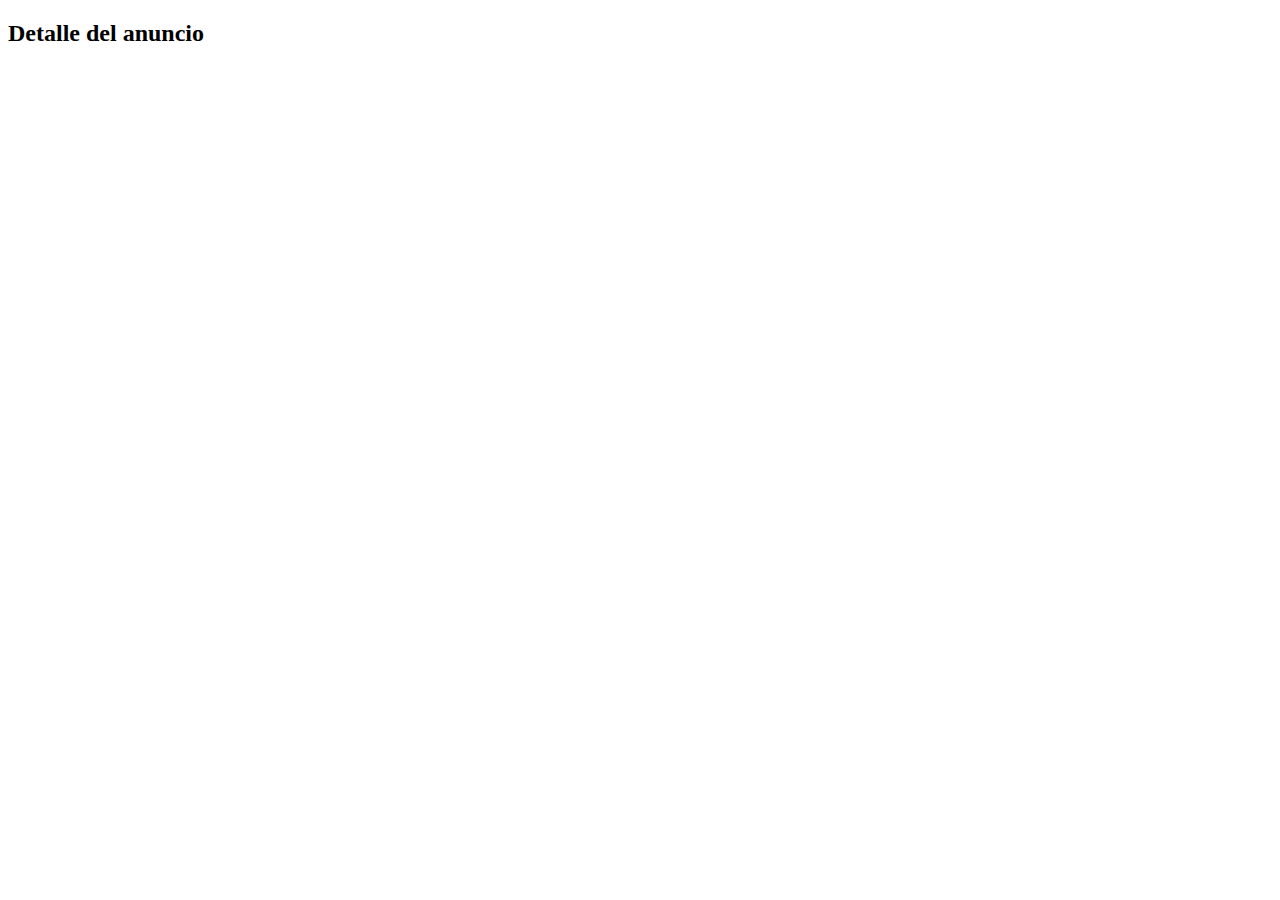
==== adsDetail.html @ 50fcc55c "creo adsDetail.html" ====
<!DOCTYPE html>
<html lang="en">
<head>
    <meta charset="UTF-8">
    <meta http-equiv="X-UA-Compatible" content="IE=edge">
    <meta name="viewport" content="width=device-width, initial-scale=1.0">
    <title>Advertisment Detail</title>
</head>
<body>
    <h2>Detalle del anuncio</h2>
</body>
</html>
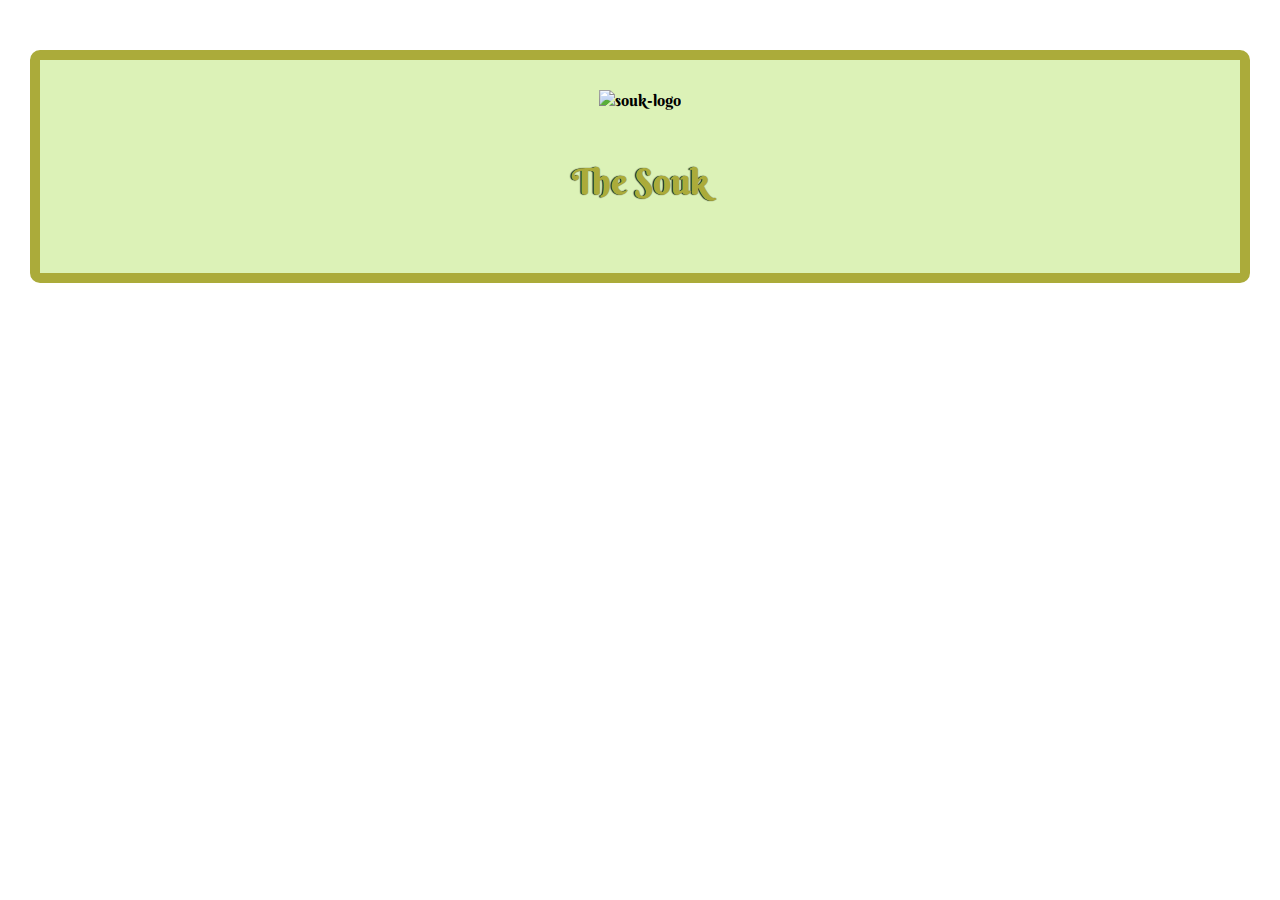
==== commit 9b81aa66: "Hojas de estilos creadas y anuncios creados" ====
--- a/adsDetail.html
+++ b/adsDetail.html
@@ -5,8 +5,29 @@
     <meta http-equiv="X-UA-Compatible" content="IE=edge">
     <meta name="viewport" content="width=device-width, initial-scale=1.0">
     <title>Advertisment Detail</title>
+    <link rel="stylesheet" href="styles/createAd.css">
+    <link rel="preconnect" href="https://fonts.googleapis.com">
+    <link rel="preconnect" href="https://fonts.gstatic.com" crossorigin>
+    <link href="https://fonts.googleapis.com/css2?family=Berkshire+Swash&display=swap" rel="stylesheet">
 </head>
 <body>
-    <h2>Detalle del anuncio</h2>
+
+    <div class="container">
+
+        <div class="logo__container">
+            <img class="logo__imgG" src="https://i.postimg.cc/d0zTBD4z/souk-logo.png" alt="souk-logo">
+            <img class="logo__imgP" src="https://i.postimg.cc/8cGmX8JT/souk-logo.png" alt="souk-logo">
+        </div>
+
+        <h2 class="title">The Souk</h2>
+    
+        <section class="notification__container"></section>
+    
+        <section class="ad__detail__container"></section>
+
+    </div>
+
+
+    <script type="module" src="./ad__Detail/index.js"></script>
 </body>
 </html>--- a/styles/createAd.css
+++ b/styles/createAd.css
@@ -0,0 +1,104 @@
+:root {
+    --txt-color: rgb(145, 145, 42);
+    --bg-color: rgb(220, 242, 183);
+    --border-color: rgb(145, 145, 42);
+    font-family: 'Berkshire Swash', cursive;
+}
+
+*{
+    margin: 0;
+    padding: 0;
+    box-sizing: border-box;
+}
+
+body{
+    text-align: center;
+}
+
+.container {
+    margin: 50px 30px;
+    text-align: center;
+    display: flex;
+    align-items: center;
+    justify-content: center;
+    flex-direction: column;
+    gap: 20px;
+    border: solid 10px rgb(171, 171, 58);
+    border-radius: 10px;
+    background-color: rgb(220, 242, 183);
+}
+
+.input__case {
+    border: solid 4px rgb(171, 171, 58);
+    border-radius: 10px;   
+}
+
+#create__ad__form, .register__user__form , .ad__detail__container{
+    color: rgb(145, 145, 42);
+    text-shadow: rgb(8, 8, 8) -1px -0.1px;
+    font-size: 25px;
+    text-align: center;
+    display: flex;
+    align-items: center;
+    justify-content: center;
+    flex-direction: column;
+    gap: 20px;
+    margin-bottom: 30px;
+}
+
+.logo__container {
+    margin: 30px;
+}
+
+.title {
+    font-family: 'Berkshire Swash', cursive;
+    color: rgb(171, 171, 58);
+    text-shadow: rgb(8, 8, 8) -1px -0.1px
+    1px;
+    font-size: 35px;
+}
+
+.notification__container, .notification{
+    text-align: center;
+    color: var(--txt-color);
+    text-shadow: rgb(8, 8, 8) -1px -0.1px;
+}
+
+.create__ad__button, .login__button, .button__element {
+    min-height: 30px;
+    min-width: 150px;
+    color: var(--txt-color);
+    background-color: rgb(196, 232, 250) ;
+    margin:20px auto 20px;
+    border-radius: 5px;
+    border: solid 3px var(--border-color);
+}
+
+.photo__frame {
+    position: relative;
+    background-color: black;
+    border-radius: 5px;
+    border: solid 10px var(--border-color);
+    overflow: hidden;
+}
+
+@media screen and (min-width: 450px) {
+    .logo__imgP{
+        display: none;
+    }
+}
+@media screen and (max-width: 450px) {
+    .logo__imgG{
+        display: none;
+    }
+
+    .container {
+        margin: 50px 10px;
+    }
+}
+
+@media screen and (max-width: 400px) {
+    .photo__frame{
+        max-width: 280px;
+    }
+}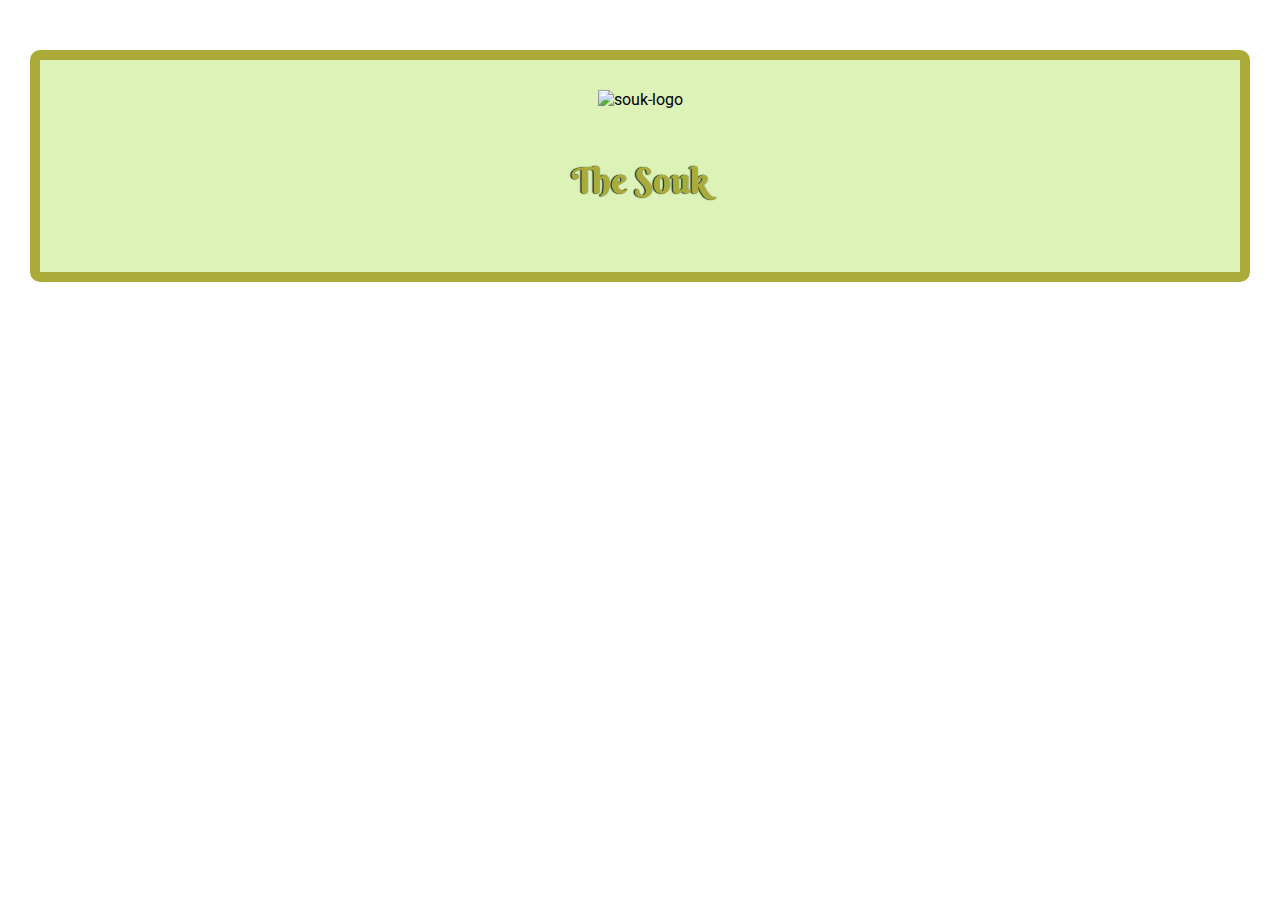
==== commit 0dd1ea8e: "Empezando con la paginacion" ====
--- a/adsDetail.html
+++ b/adsDetail.html
@@ -5,10 +5,11 @@
     <meta http-equiv="X-UA-Compatible" content="IE=edge">
     <meta name="viewport" content="width=device-width, initial-scale=1.0">
     <title>Advertisment Detail</title>
+    <link rel="stylesheet" href="loader.css">
     <link rel="stylesheet" href="styles/createAd.css">
     <link rel="preconnect" href="https://fonts.googleapis.com">
     <link rel="preconnect" href="https://fonts.gstatic.com" crossorigin>
-    <link href="https://fonts.googleapis.com/css2?family=Berkshire+Swash&display=swap" rel="stylesheet">
+    <link href="https://fonts.googleapis.com/css2?family=Berkshire+Swash&family=Roboto&display=swap" rel="stylesheet">
 </head>
 <body>
 
--- a/loader.css
+++ b/loader.css
@@ -0,0 +1,58 @@
+.spinner__container {
+  text-align: center;
+  margin-top: 50px;
+}
+
+.spinner {
+    
+    display: inline-block;
+    position: relative;
+    width: 80px;
+    height: 80px;
+    
+  }
+  .spinner.hide {
+    display: none;
+  }
+  .spinner div {
+    position: absolute;
+    border: 4px solid rgb(196, 232, 250);
+    opacity: 1;
+    border-radius: 50%;
+    animation: spinner 1s cubic-bezier(0, 0.2, 0.8, 1) infinite;
+    color: rgb(145, 145, 42);
+  }
+  .spinner div:nth-child(2) {
+    animation-delay: -0.5s;
+  }
+  @keyframes spinner {
+    0% {
+      top: 36px;
+      left: 36px;
+      width: 0;
+      height: 0;
+      opacity: 0;
+    }
+    4.9% {
+      top: 36px;
+      left: 36px;
+      width: 0;
+      height: 0;
+      opacity: 0;
+    }
+    5% {
+      top: 36px;
+      left: 36px;
+      width: 0;
+      height: 0;
+      opacity: 1;
+    }
+    100% {
+      top: 0px;
+      left: 0px;
+      width: 72px;
+      height: 72px;
+      opacity: 0;
+    }
+  }
+  --- a/styles/createAd.css
+++ b/styles/createAd.css
@@ -3,6 +3,7 @@
     --bg-color: rgb(220, 242, 183);
     --border-color: rgb(145, 145, 42);
     font-family: 'Berkshire Swash', cursive;
+    font-family: 'Roboto', sans-serif;
 }
 
 *{
@@ -34,8 +35,7 @@
 }
 
 #create__ad__form, .register__user__form , .ad__detail__container{
-    color: rgb(145, 145, 42);
-    text-shadow: rgb(8, 8, 8) -1px -0.1px;
+
     font-size: 25px;
     text-align: center;
     display: flex;
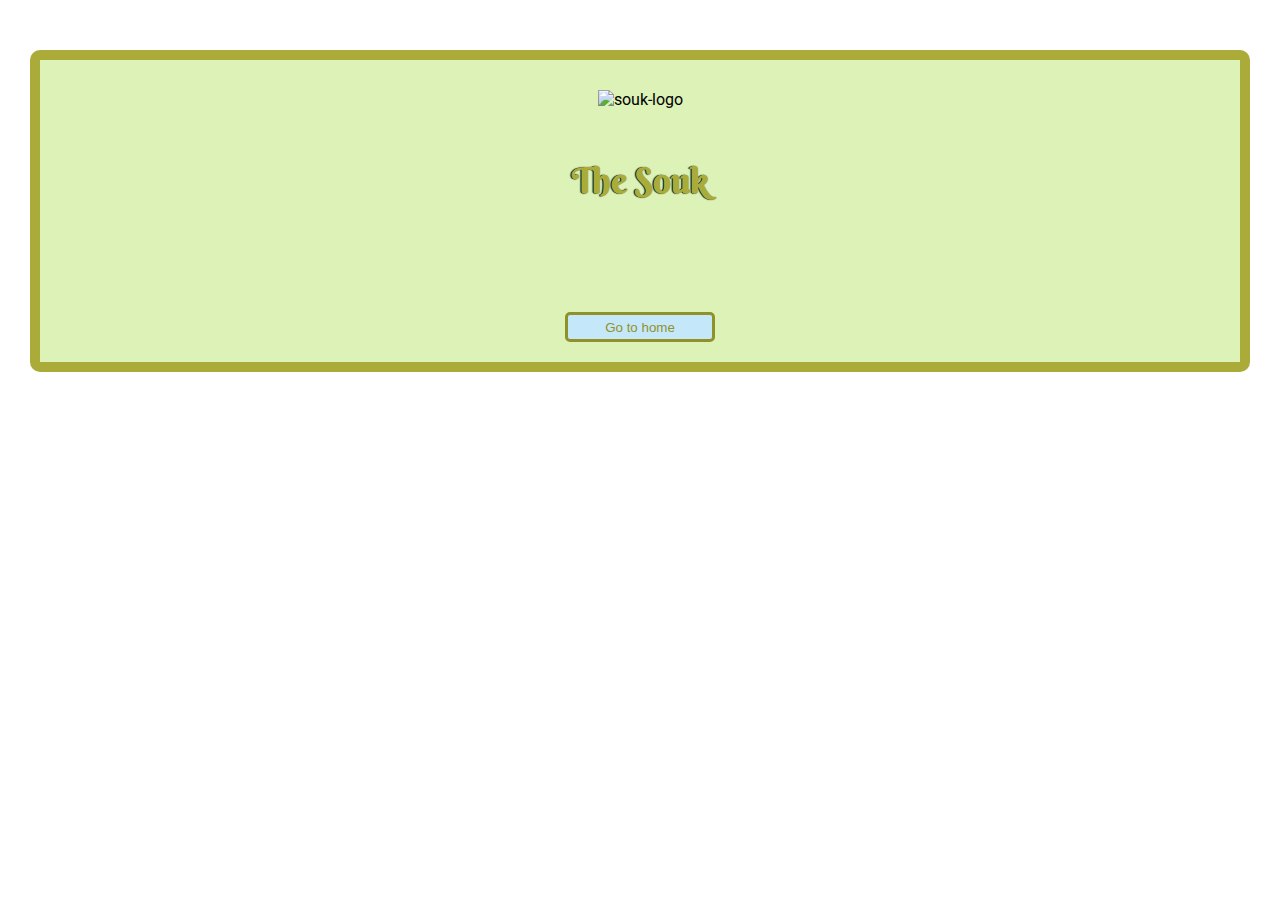
==== commit f33de277: "update de anuncios acabado" ====
--- a/adsDetail.html
+++ b/adsDetail.html
@@ -5,7 +5,7 @@
     <meta http-equiv="X-UA-Compatible" content="IE=edge">
     <meta name="viewport" content="width=device-width, initial-scale=1.0">
     <title>Advertisment Detail</title>
-    <link rel="stylesheet" href="loader.css">
+    <link rel="stylesheet" href="styles/loader.css">
     <link rel="stylesheet" href="styles/createAd.css">
     <link rel="preconnect" href="https://fonts.googleapis.com">
     <link rel="preconnect" href="https://fonts.gstatic.com" crossorigin>
@@ -26,6 +26,11 @@
     
         <section class="ad__detail__container"></section>
 
+        <a href="index.html">
+            <button class="button__element">Go to home</button>
+        </a>
+        
+
     </div>
 
 
--- a/styles/loader.css
+++ b/styles/loader.css
@@ -0,0 +1,58 @@
+.spinner__container {
+  text-align: center;
+  margin-top: 50px;
+}
+
+.spinner {
+    
+    display: inline-block;
+    position: relative;
+    width: 80px;
+    height: 80px;
+    
+  }
+  .spinner.hide {
+    display: none;
+  }
+  .spinner div {
+    position: absolute;
+    border: 4px solid rgb(196, 232, 250);
+    opacity: 1;
+    border-radius: 50%;
+    animation: spinner 1s cubic-bezier(0, 0.2, 0.8, 1) infinite;
+    color: rgb(145, 145, 42);
+  }
+  .spinner div:nth-child(2) {
+    animation-delay: -0.5s;
+  }
+  @keyframes spinner {
+    0% {
+      top: 36px;
+      left: 36px;
+      width: 0;
+      height: 0;
+      opacity: 0;
+    }
+    4.9% {
+      top: 36px;
+      left: 36px;
+      width: 0;
+      height: 0;
+      opacity: 0;
+    }
+    5% {
+      top: 36px;
+      left: 36px;
+      width: 0;
+      height: 0;
+      opacity: 1;
+    }
+    100% {
+      top: 0px;
+      left: 0px;
+      width: 72px;
+      height: 72px;
+      opacity: 0;
+    }
+  }
+  